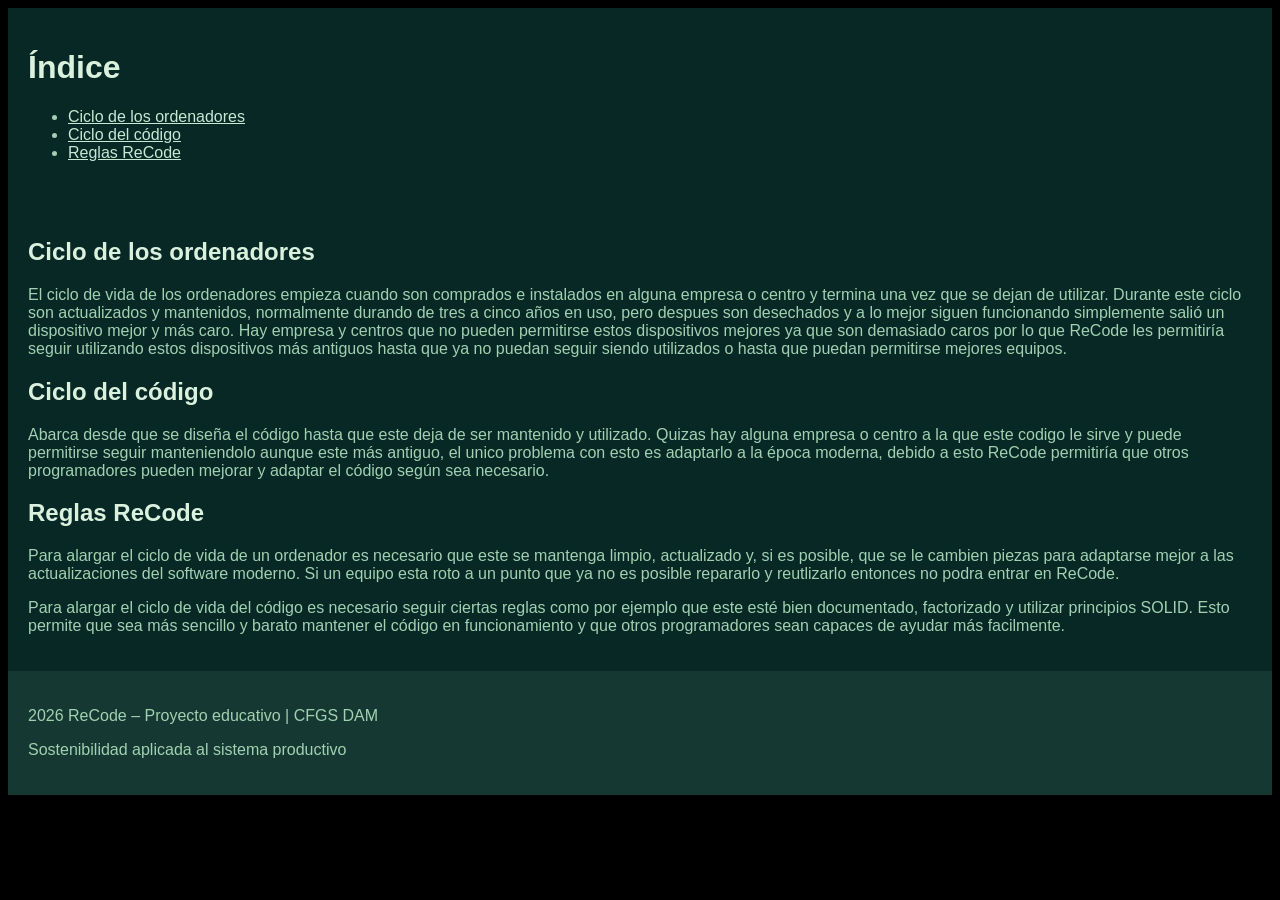
==== ciclo-vida.html @ 6d3a558c "Actualización del ultimo día" ====
<!DOCTYPE html>
<html>
    <head>
        <meta charset="UTF-8">
        <title>Ciclo de vida</title>

         <!-- Hoja de estilos común -->
        <link rel="stylesheet" href="styles.css">
    </head>
    <body>

         <!-- ===== HEADER ===== -->
        <header>
            <h1>Índice</h1>
            <nav>
                 <ul class = "indice">
                    <li><a href = "#c_ordenadores">Ciclo de los ordenadores</a></li>
                    <li><a href = "#c_codigo">Ciclo del código</a></li>
                    <li><a href = "#reglas">Reglas ReCode</a></li>
                </ul>
            </nav>
        </header>

        <!-- ===== MAIN ===== -->
        <main>
            <section id = "c_ordenadores">
                <h2>Ciclo de los ordenadores</h2>
                <p>
                    El ciclo de vida de los ordenadores empieza cuando son comprados e instalados en alguna empresa o centro y termina una vez que se dejan de utilizar.
                    Durante este ciclo son actualizados y mantenidos, normalmente durando de tres a cinco años en uso, 
                    pero despues son desechados y a lo mejor siguen funcionando simplemente salió un dispositivo mejor y más caro.
                    Hay empresa y centros que no pueden permitirse estos dispositivos mejores ya que son demasiado caros por lo que ReCode 
                    les permitiría seguir utilizando estos dispositivos más antiguos hasta que ya no puedan seguir siendo utilizados o hasta que puedan permitirse mejores equipos. 
                </p>
            </section>
            <section id = "c_codigo">
                <h2>Ciclo del código</h2>
                <p>
                    Abarca desde que se diseña el código hasta que este deja de ser mantenido y utilizado.
                    Quizas hay alguna empresa o centro a la que este codigo le sirve y puede permitirse seguir manteniendolo aunque este más antiguo, 
                    el unico problema con esto es adaptarlo a la época moderna,
                    debido a esto ReCode permitiría que otros programadores pueden mejorar y adaptar el código según sea necesario.
                </p>
            </section>

            <section id = "reglas">
                <h2>Reglas ReCode</h2>
                <p>
                    Para alargar el ciclo de vida de un ordenador es necesario que este se mantenga limpio, actualizado y, si es posible, 
                    que se le cambien piezas para adaptarse mejor a las actualizaciones del software moderno.
                    Si un equipo esta roto a un punto que ya no es posible repararlo y reutlizarlo entonces no podra entrar en ReCode.
                </p>
                <p>
                    Para alargar el ciclo de vida del código es necesario seguir ciertas reglas como por ejemplo que este esté bien documentado, factorizado y utilizar principios SOLID.
                    Esto permite que sea más sencillo y barato mantener el código en funcionamiento y que otros programadores sean capaces de ayudar más facilmente.
                </p>
            </section>
        </main>

        <!-- ===== FOOTER ===== -->
    <footer>
        <p>2026 ReCode – Proyecto educativo | CFGS DAM</p>
        <p>Sostenibilidad aplicada al sistema productivo</p>
    </footer>

    </body>
</html>
---- styles.css ----
* {
    margin: 10;
    padding: 10;
    box-sizing: border-box; 
}

html {
    background-color: black;
}

body{
    background-color: #082826;
}

header {
    padding: 20px;
}

main {
    padding: 20px;
}

footer {
    padding: 20px;
    font-family: 'Roboto', sans-serif;
    background-color: #163832;
}

h1, h2, h3 {
    font-family: 'Montserrat', sans-serif;
    color: #DAF1DE;
}

p {
    font-family: 'Inter', sans-serif;
    color: #A1D1B1;
}

ul {
    font-family: 'Roboto', sans-serif;
    color: #A1D1B1;
}

.indice a {
    color: #C7E8D2;
}
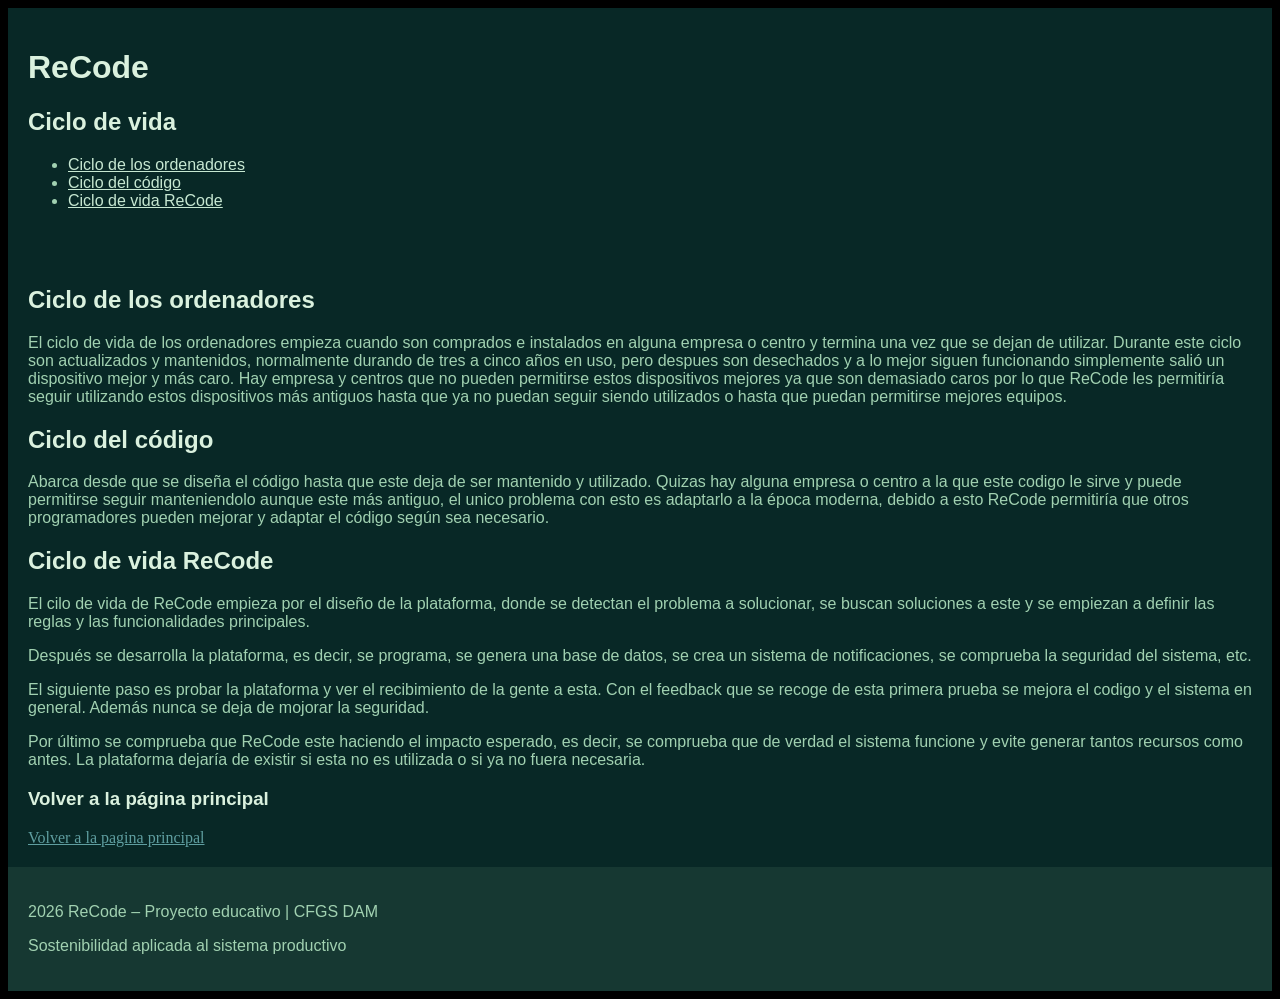
==== commit 161089f5: "Mejorado 19 de Marzo Mejorado el CSS, añadido botón para volver a la pagina de inicio, eliminado el " ====
--- a/ciclo-vida.html
+++ b/ciclo-vida.html
@@ -11,18 +11,21 @@
 
          <!-- ===== HEADER ===== -->
         <header>
-            <h1>Índice</h1>
+            <h1>ReCode</h1>
+            <h2>Ciclo de vida</h2>
             <nav>
                  <ul class = "indice">
                     <li><a href = "#c_ordenadores">Ciclo de los ordenadores</a></li>
                     <li><a href = "#c_codigo">Ciclo del código</a></li>
-                    <li><a href = "#reglas">Reglas ReCode</a></li>
+                    <li><a href = "#c_ReCode">Ciclo de vida ReCode</a></li>
                 </ul>
             </nav>
         </header>
 
         <!-- ===== MAIN ===== -->
         <main>
+
+            <!-- ciclo de vida de los ordenadores -->
             <section id = "c_ordenadores">
                 <h2>Ciclo de los ordenadores</h2>
                 <p>
@@ -33,6 +36,8 @@
                     les permitiría seguir utilizando estos dispositivos más antiguos hasta que ya no puedan seguir siendo utilizados o hasta que puedan permitirse mejores equipos. 
                 </p>
             </section>
+
+            <!-- ciclo de vida del código -->
             <section id = "c_codigo">
                 <h2>Ciclo del código</h2>
                 <p>
@@ -43,18 +48,35 @@
                 </p>
             </section>
 
-            <section id = "reglas">
-                <h2>Reglas ReCode</h2>
+            <!-- ciclo de vida de ReCode -->
+            <section id = "c_ReCode">
+                <h2>Ciclo de vida ReCode</h2>
                 <p>
-                    Para alargar el ciclo de vida de un ordenador es necesario que este se mantenga limpio, actualizado y, si es posible, 
-                    que se le cambien piezas para adaptarse mejor a las actualizaciones del software moderno.
-                    Si un equipo esta roto a un punto que ya no es posible repararlo y reutlizarlo entonces no podra entrar en ReCode.
+                    El cilo de vida de ReCode empieza por el diseño de la plataforma, 
+                    donde se detectan el problema a solucionar, 
+                    se buscan soluciones a este y se empiezan a definir las reglas y las funcionalidades principales.
                 </p>
                 <p>
-                    Para alargar el ciclo de vida del código es necesario seguir ciertas reglas como por ejemplo que este esté bien documentado, factorizado y utilizar principios SOLID.
-                    Esto permite que sea más sencillo y barato mantener el código en funcionamiento y que otros programadores sean capaces de ayudar más facilmente.
+                    Después se desarrolla la plataforma, es decir, se programa, se genera una base de datos, 
+                    se crea un sistema de notificaciones, se comprueba la seguridad del sistema, etc.
+                </p>
+                <p>
+                    El siguiente paso es probar la plataforma y ver el recibimiento de la gente a esta. 
+                    Con el feedback que se recoge de esta primera prueba se mejora el codigo y el sistema en general.
+                    Además nunca se deja de mojorar la seguridad. 
+                </p>
+                <p>
+                    Por último se comprueba que ReCode este haciendo el impacto esperado, es decir, 
+                    se comprueba que de verdad el sistema funcione y evite generar tantos recursos como antes. 
+                    La plataforma dejaría de existir si esta no es utilizada o si ya no fuera necesaria.
                 </p>
             </section>
+
+            <section class = "vuelta">
+                <h3>Volver a la página principal</h3>
+                <div><a href = "index.html">Volver a la pagina principal</a></div>
+            </section>
+
         </main>
 
         <!-- ===== FOOTER ===== -->
--- a/styles.css
+++ b/styles.css
@@ -43,4 +43,8 @@
 
 .indice a {
     color: #C7E8D2;
+}
+
+.vuelta a {
+    color: cadetblue;
 }
